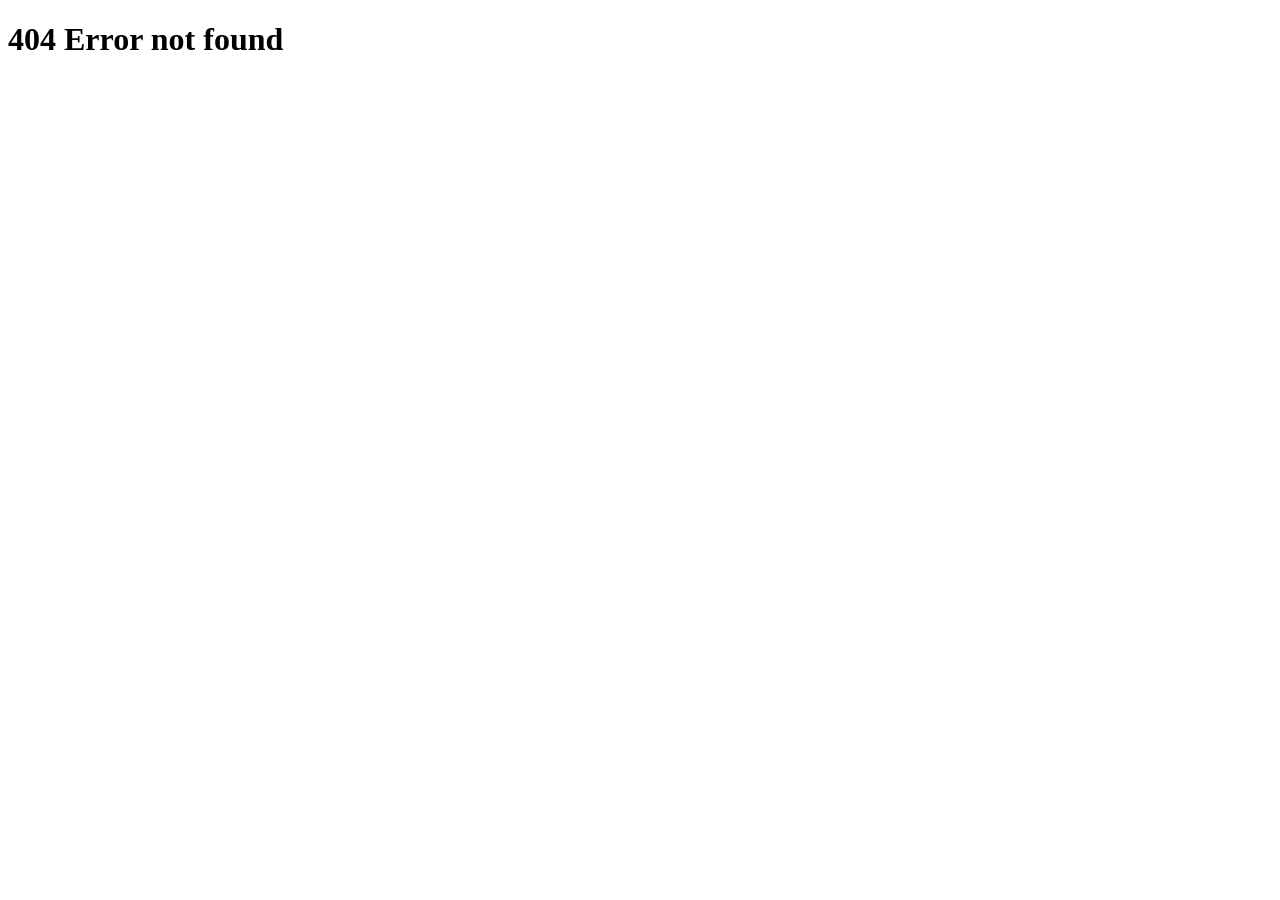
==== target/classes/static/index.html @ a514e9a1 "initial text" ====
<!DOCTYPE html>
<html lang="en">
<head>
    <meta charset="UTF-8">
    <meta name="viewport" content="width=device-width, initial-scale=1.0">
    <title>Document</title>
    <link rel="stylesheet" href="index.css">
</head>
<body>
    <h1>404 Error not found</h1>
    <script src="index.js"></script>
</body>
</html>
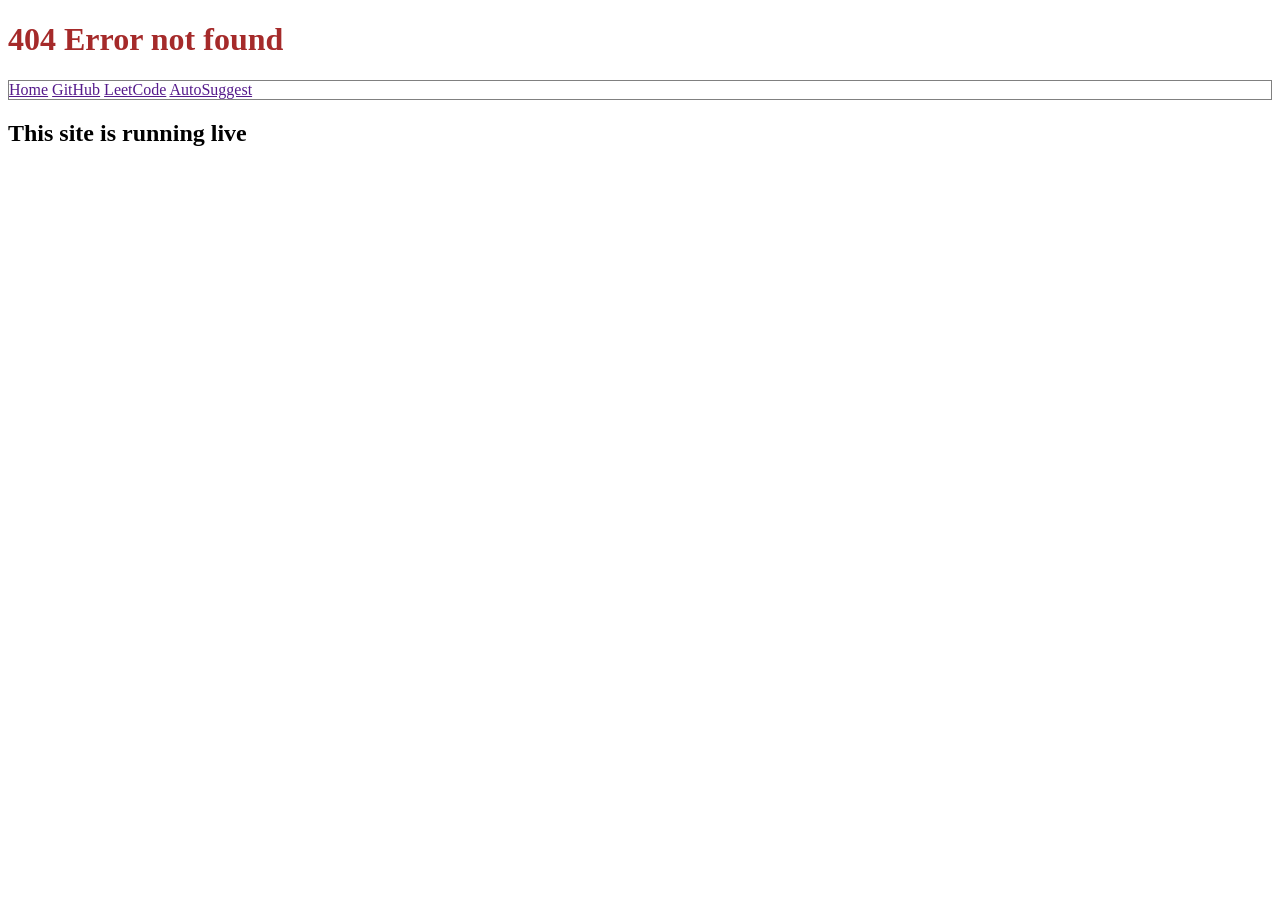
==== commit 88c0c7ad: "dirst" ====
--- a/target/classes/static/index.html
+++ b/target/classes/static/index.html
@@ -8,6 +8,13 @@
 </head>
 <body>
     <h1>404 Error not found</h1>
+    <div class="navbar">
+        <a href="">Home</a>
+        <a href="">GitHub</a>
+        <a href="">LeetCode</a>
+        <a href="">AutoSuggest</a>
+    </div>
+    <h2>This site is running live</h2>
     <script src="index.js"></script>
 </body>
 </html>
--- a/target/classes/static/index.css
+++ b/target/classes/static/index.css
@@ -0,0 +1,8 @@
+h1{
+    color: brown;
+}
+.navbar{
+    border-style: solid;
+    border-width: 1px;
+    border-color: gray;
+}
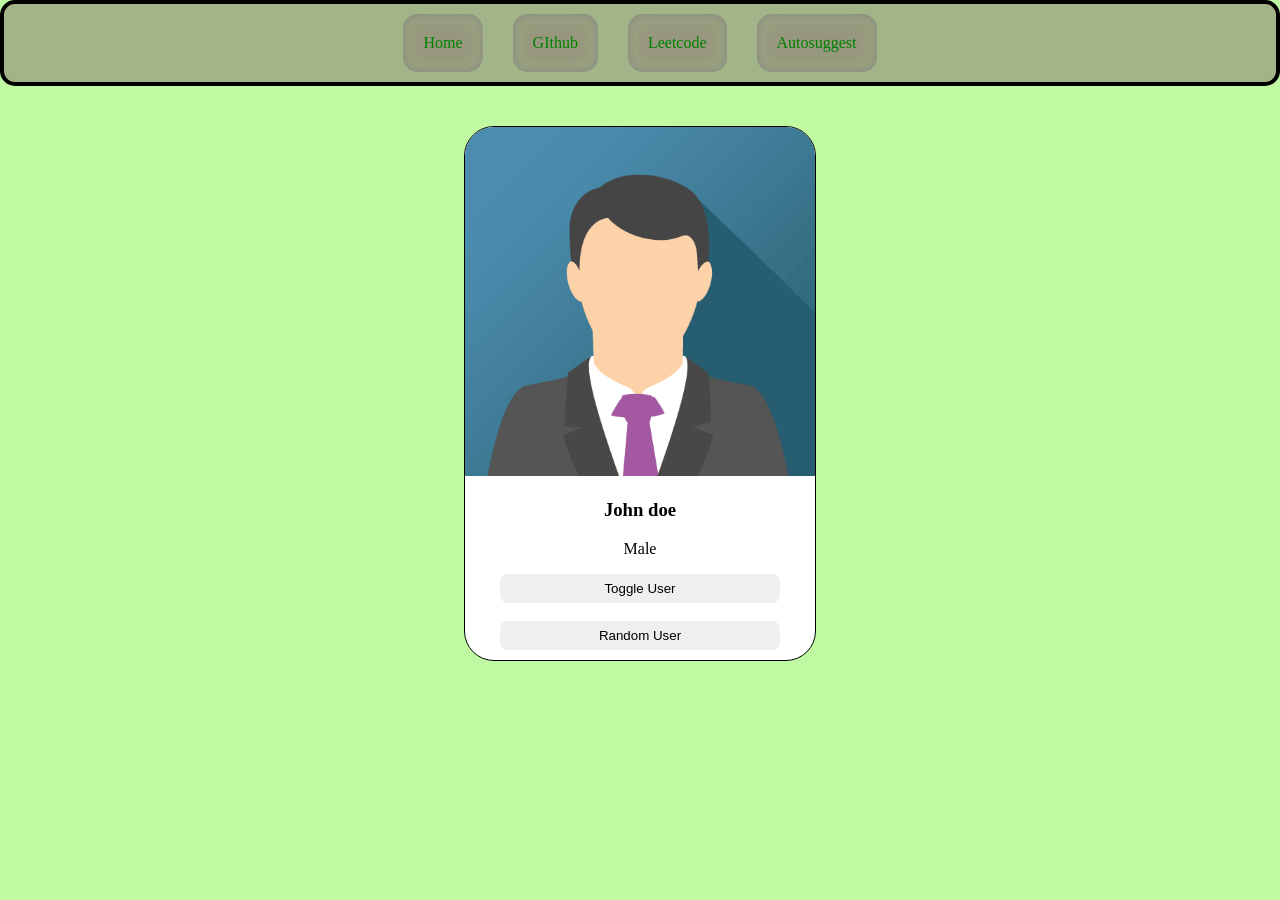
==== commit c4a833a9: "ALmost done" ====
--- a/target/classes/static/index.html
+++ b/target/classes/static/index.html
@@ -7,14 +7,24 @@
     <link rel="stylesheet" href="index.css">
 </head>
 <body>
-    <h1>404 Error not found</h1>
-    <div class="navbar">
-        <a href="">Home</a>
-        <a href="">GitHub</a>
-        <a href="">LeetCode</a>
-        <a href="">AutoSuggest</a>
+    <!-- <script src="index.js"></script>
+    <h1>Hello from html</h1>
+    <h2> this site is live</h2> -->
+
+    <div class="navbar""> 
+        <a href ="">Home</a>
+        <a href ="https://github.com/ashraf180/autosuggest-spring">GIthub</a>
+        <a href ="">Leetcode</a>
+        <a href ="">Autosuggest</a>
     </div>
-    <h2>This site is running live</h2>
+    <div class="card">
+        <img id = "user-image" src="john.png"  alt = "image not found">
+        <h3 id="user-name" >John doe</h3>
+        <p id = "user-gender">Male</p>
+        <button onclick="toggleUser()">Toggle User</button><br><br>
+        <button>Random User</button>
+
+    </div>
     <script src="index.js"></script>
 </body>
 </html>
--- a/target/classes/static/index.css
+++ b/target/classes/static/index.css
@@ -1,8 +1,72 @@
-h1{
-    color: brown;
+    body{
+        margin: 0px;
+        background-color: #b5f994dc;
+    }
+    .navbar{
+        display: flex;
+        justify-content: center;
+        border-style: solid;
+        border-width: 4px;
+        text-align: center;
+        padding: 10px;
+        backdrop-filter: blur(10px);
+        background-color: #8d817491;
+        backdrop-filter: blur(12px);    
+        border-radius: 15px 15px 15px 15px;
+        gap: 30px;        
+    }
+    /* border-radius: 15px; */
+    .navbar a{
+        color: green;
+        padding: 20px;
+        box-shadow: inset 0px 0px 10px gray;
+        backdrop-filter: blur(10px);
+        transition: all 0.3s ease-in-out;
+        border-radius: 15px;
+        text-decoration: none;
+    }
+    .navbar a:hover{
+        color: white;
+        background-color: green;
+        box-shadow: inset 0px 0px 10px gray;
+        backdrop-filter: blur(10px);
+        transition: all 0.4s ease-in-out;
+        font-size: 20px;
+        transform: scale(1);
+        border-radius: 15px;
+        background-position: center;
+    }
+    .card{
+        border: 1px solid black;
+        width: 350px;
+        border-radius: 30px;
+        text-align: center;
+        margin-top: 40px;
+        overflow: hidden;
+        /* margin-left: 40%; */
+        margin-left: auto;
+        margin-right: auto;
+        padding-bottom: 10px;
+        background-color: white;
+        transition: transform 0.4s ease;
+    }
+    .card:hover {
+    /* This zooms the card */
+    transform: scale(1.05); 
+    
+    /* Keep your existing hover effects like shadow if you want */
+    box-shadow: 0 12px 24px rgba(0, 0, 0, 0.2);
 }
-.navbar{
-    border-style: solid;
-    border-width: 1px;
-    border-color: gray;
-}+
+    .card img{
+        /* width: 300px; */
+        width: 100%;
+    }
+
+    .card button{
+        border-style: none;
+        padding: 7px;
+        width: 80%;
+        border-radius: 8px;
+
+    }
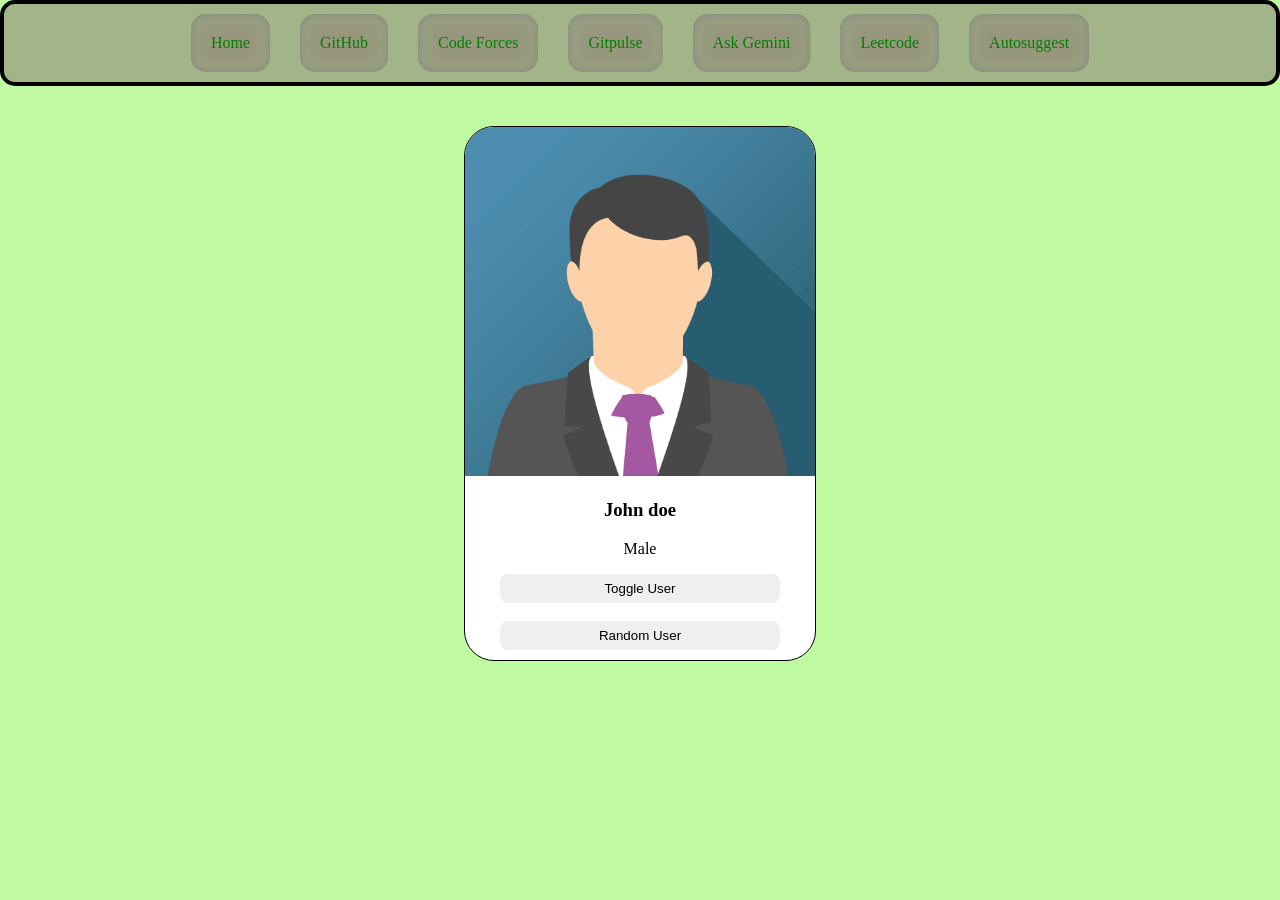
==== commit ec923f26: "adding links" ====
--- a/target/classes/static/index.html
+++ b/target/classes/static/index.html
@@ -13,8 +13,11 @@
 
     <div class="navbar""> 
         <a href ="">Home</a>
-        <a href ="https://github.com/ashraf180/autosuggest-spring">GIthub</a>
-        <a href ="">Leetcode</a>
+        <a href ="https://github.com/ashraf180/autosuggest-spring">GitHub</a>
+        <a href ="codeforces-stats.html" target="_blank">Code Forces</a>
+        <a href ="gitpulse.html" target="_blank">Gitpulse</a>
+        <a href ="ask-geini.html" target="_blank">Ask Gemini</a>
+        <a href ="leetcde-stats">Leetcode</a>
         <a href ="">Autosuggest</a>
     </div>
     <div class="card">
@@ -22,7 +25,7 @@
         <h3 id="user-name" >John doe</h3>
         <p id = "user-gender">Male</p>
         <button onclick="toggleUser()">Toggle User</button><br><br>
-        <button>Random User</button>
+        <button onclick="randomUser()">Random User</button>
 
     </div>
     <script src="index.js"></script>
